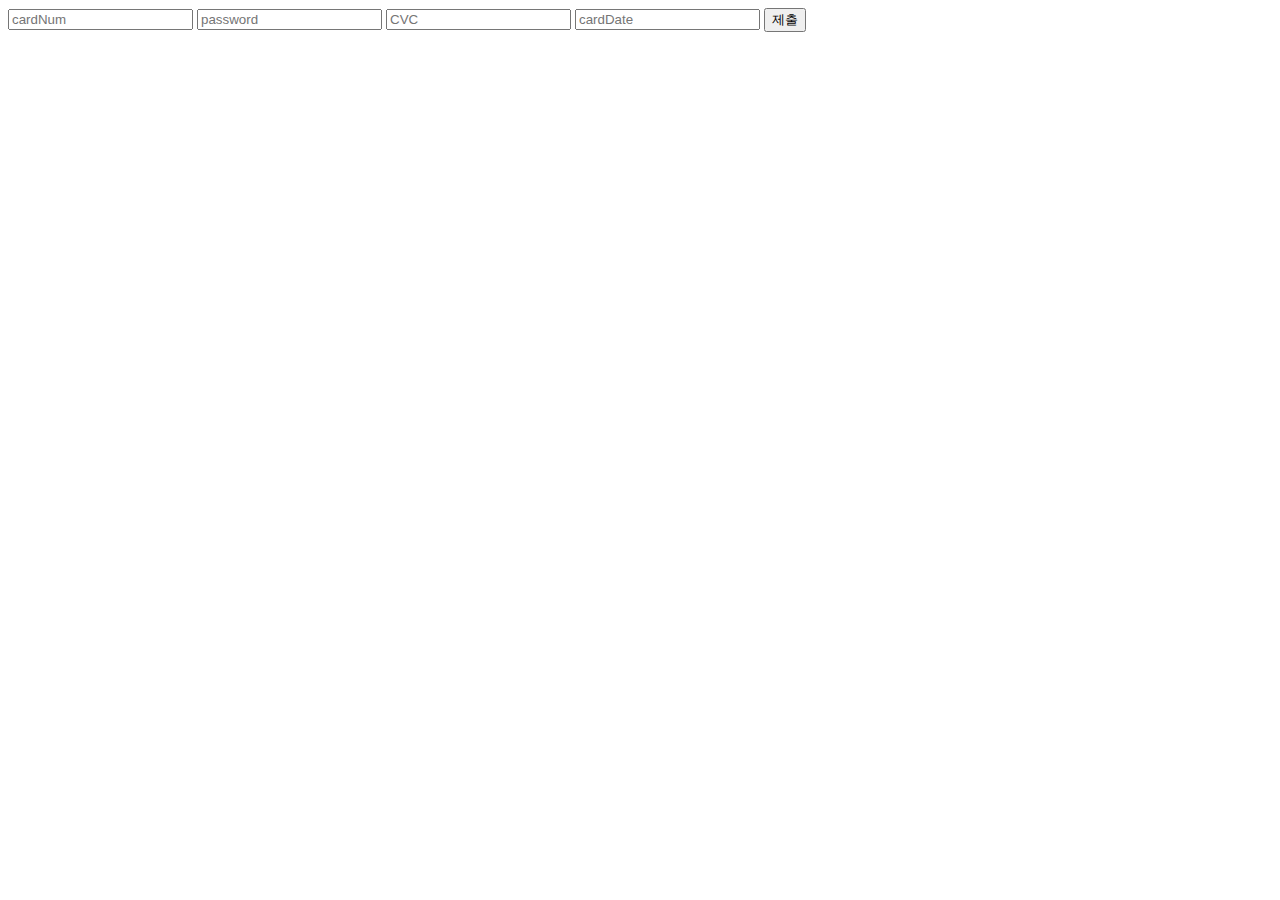
==== src/main/resources/templates/test.html @ 284b46b1 "Start Project" ====
<!DOCTYPE html>
<html lang="en">
<head>
    <meta charset="UTF-8">
    <title>Test</title>
</head>
<body>

  <form action="/test" method="post">
      <input type="text" name="cardNum" placeholder="cardNum">
      <input type="text" name="cardPassword" placeholder="password">
      <input type="text" name="cardCvc" placeholder="CVC">
      <input type="text" name="cardDate" placeholder="cardDate">
      <input type="submit" value="제출">
  </form>
</body>
</html>
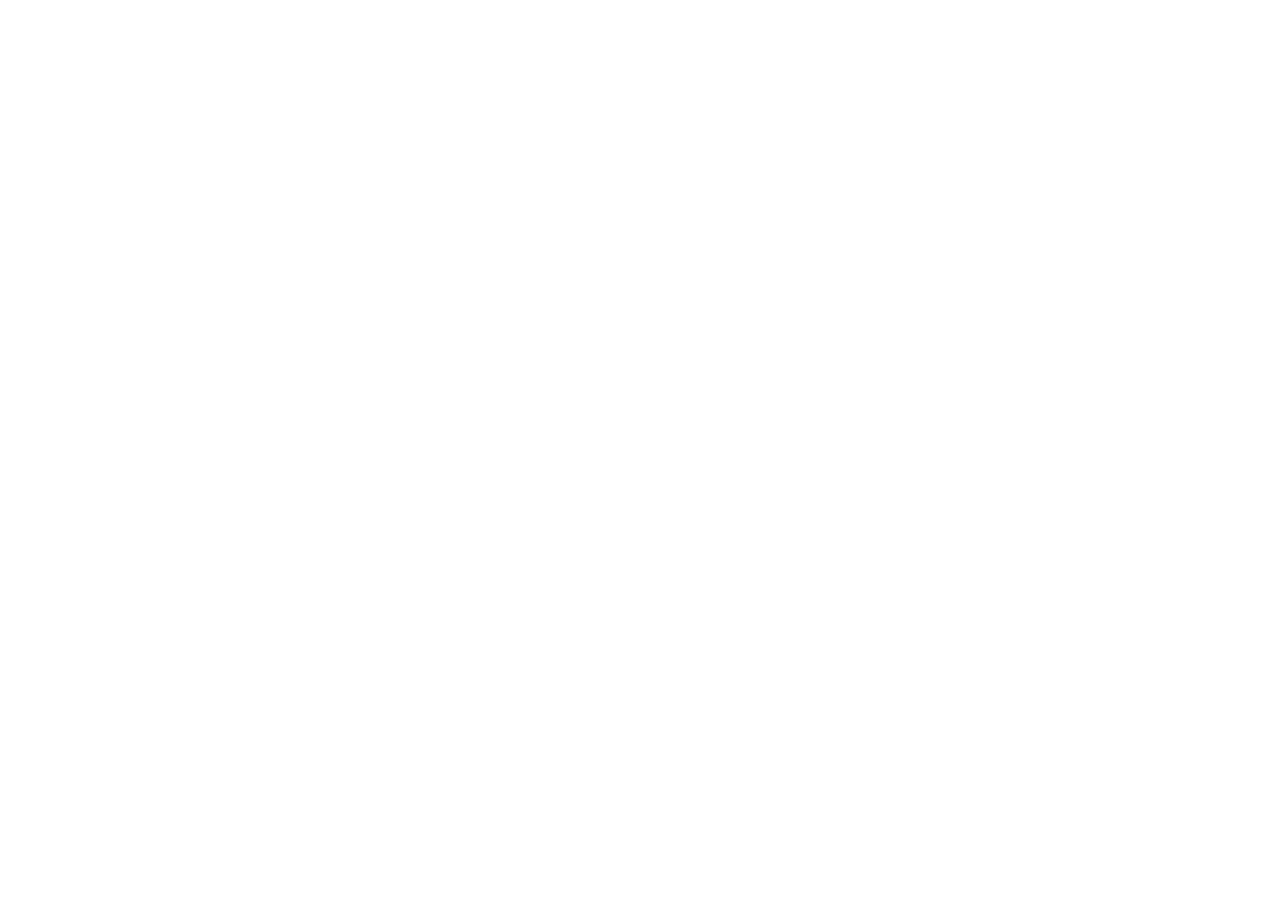
==== commit eeb71c92: "Start Project" ====
--- a/src/main/resources/templates/test.html
+++ b/src/main/resources/templates/test.html
@@ -1,17 +1,14 @@
 <!DOCTYPE html>
-<html lang="en">
+<html lang="en" xmlns:th="http://www.thymeleaf.org">
 <head>
     <meta charset="UTF-8">
     <title>Test</title>
 </head>
 <body>
 
-  <form action="/test" method="post">
-      <input type="text" name="cardNum" placeholder="cardNum">
-      <input type="text" name="cardPassword" placeholder="password">
-      <input type="text" name="cardCvc" placeholder="CVC">
-      <input type="text" name="cardDate" placeholder="cardDate">
-      <input type="submit" value="제출">
-  </form>
+    <div th:each = "color, state : ${colors}">
+        <div th:style="'background-color: ' + ${color} +';width:10px;height:10px;'"></div>
+    </div>
+
 </body>
 </html>